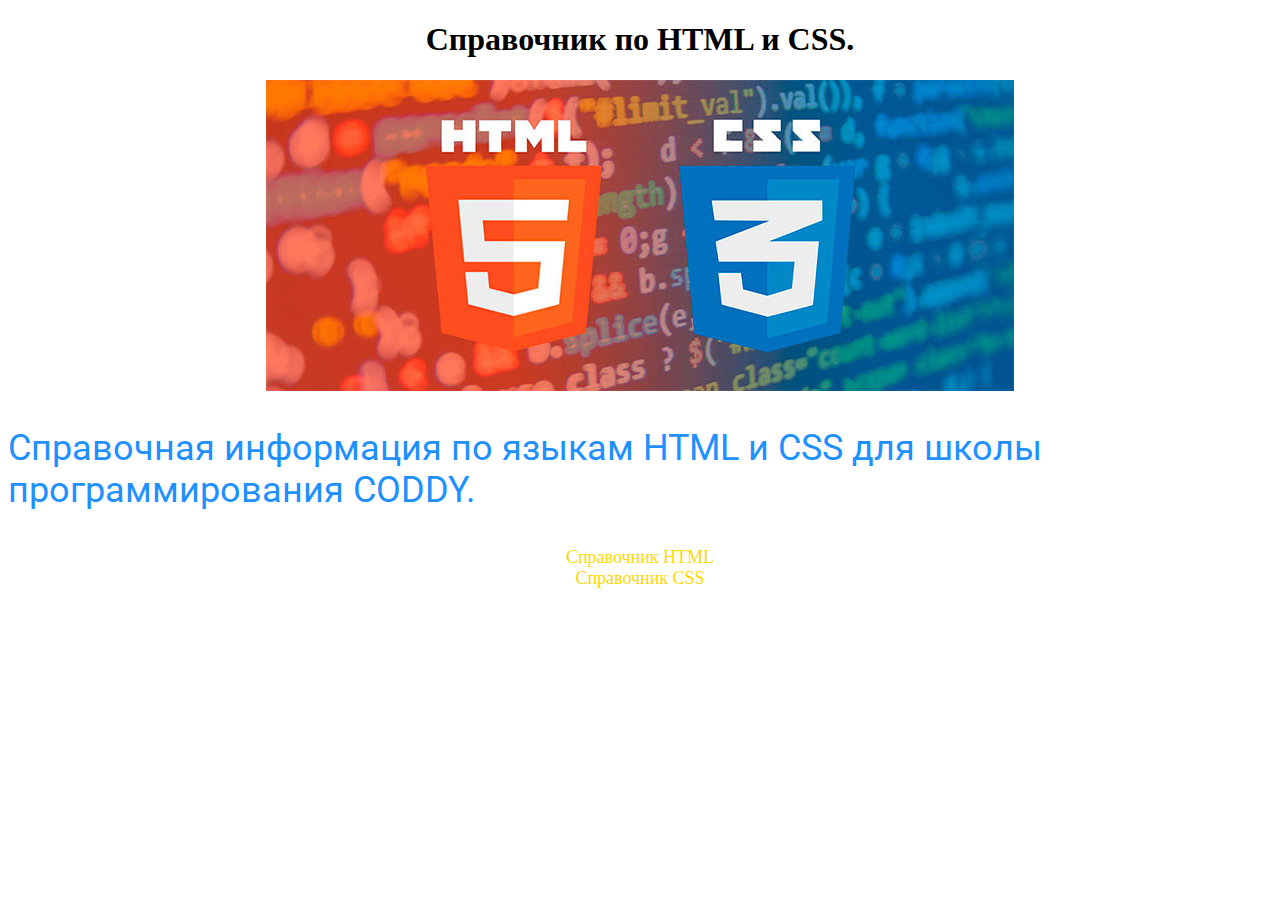
==== project-1/index.html @ dbadd1ea "Add files via upload" ====
<!DOCTYPE html>
<html lang="en">
<head>
	<meta charset="UTF-8">
	<title>Project-1</title>
	<link rel="stylesheet" href="style.css">
	<link href="https://fonts.googleapis.com/css?family=Roboto" rel="stylesheet">
</head>
<body>
	<h1>Справочник по HTML и CSS.</h1>
	<img src="img/img.jpg" alt="">
	<p>Справочная информация по языкам HTML и CSS для школы программирования CODDY.</p>
	<a href="page-1.html">Справочник HTML</a>
	<a href="page-2.html">Справочник CSS</a>
</body>
</html>
---- project-1/style.css ----
p{
	color: dodgerblue;
	font-size: 36px;
	font-family: 'Roboto', sans-serif;
}
h1{
	text-align: center;
}
img{
	display: block;
	margin: 0 auto
}
a{
	font-size: 18px;
	text-decoration: none;
	text-align: center;
	display: block;
	color: gold;
}
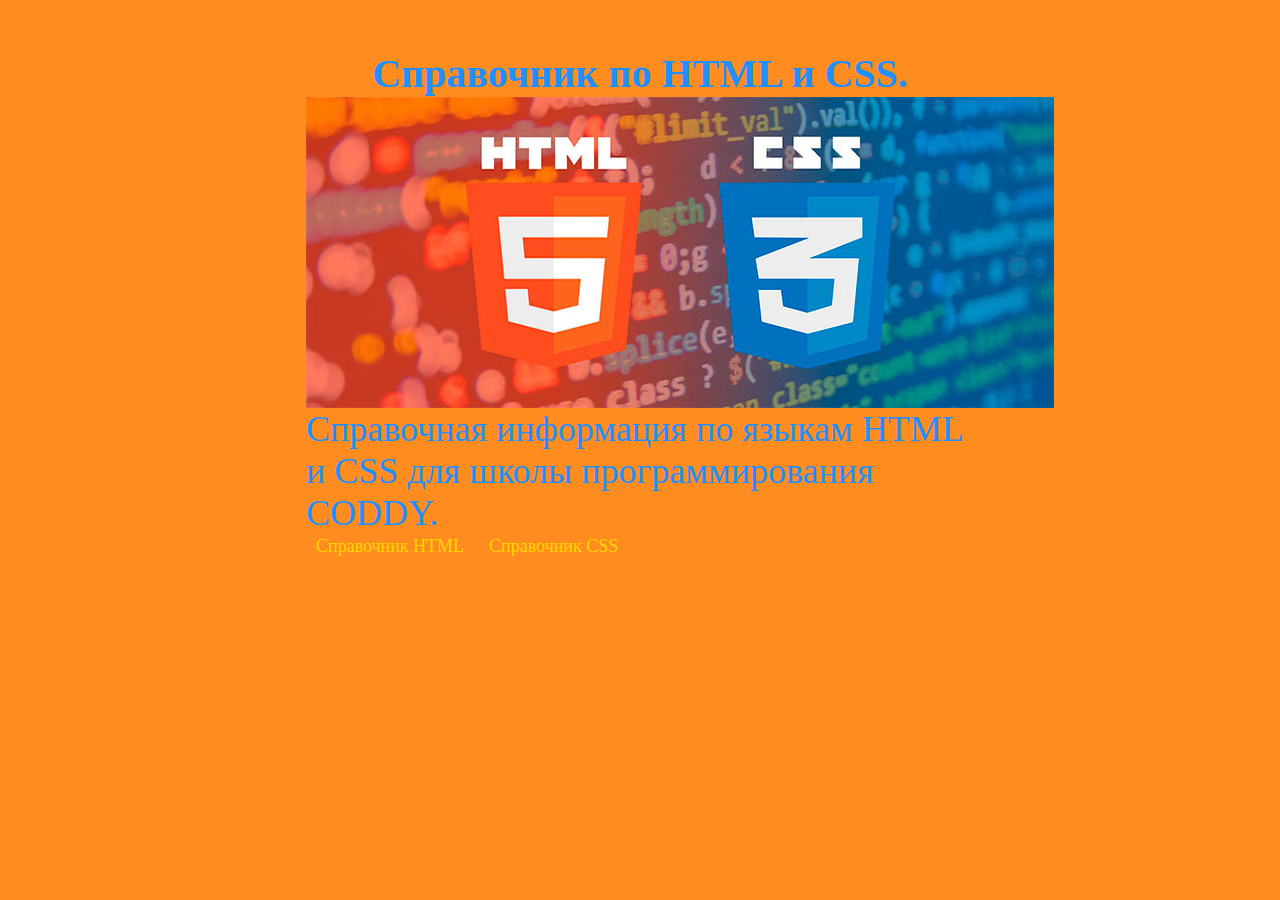
==== commit ce75e6d7: "Add files via upload" ====
--- a/project-1/index.html
+++ b/project-1/index.html
@@ -7,10 +7,12 @@
 	<link href="https://fonts.googleapis.com/css?family=Roboto" rel="stylesheet">
 </head>
 <body>
-	<h1>Справочник по HTML и CSS.</h1>
-	<img src="img/img.jpg" alt="">
-	<p>Справочная информация по языкам HTML и CSS для школы программирования CODDY.</p>
-	<a href="page-1.html">Справочник HTML</a>
-	<a href="page-2.html">Справочник CSS</a>
+	<div class="content">
+		<h1>Справочник по HTML и CSS.</h1>
+		<img src="img/img.jpg" alt="">
+		<p>Справочная информация по языкам HTML и CSS для школы программирования CODDY.</p>
+		<a href="page-1.html">Справочник HTML</a>
+		<a href="page-2.html">Справочник CSS</a>
+	</div>
 </body>
 </html>--- a/project-1/style.css
+++ b/project-1/style.css
@@ -1,14 +1,30 @@
+*{
+   padding: 0;
+   margin: 0;
+   box-sizing: border-box;
+}
+body{
+	font-size: 20px;
+	font-family: 'Roboto'sans-serif;
+	background-color: #ff8c1e;
+	color: dodgerblue; 
+} 
 p{
-	color: dodgerblue;
 	font-size: 36px;
-	font-family: 'Roboto', sans-serif;
 }
 h1{
 	text-align: center;
 }
+.content{
+	width: 60%;
+	margin: 0 auto;
+	padding: 50px;
+	background-color: #f0f0f0
+	box-shadow: 0 0 20px 0 rgba(0,0,0,0,4);
+}
 img{
 	display: block;
-	margin: 0 auto
+	margin: 0 auto;
 }
 a{
 	font-size: 18px;
@@ -16,4 +32,9 @@
 	text-align: center;
 	display: block;
 	color: gold;
+	display: inline-block;
+	margin: 0 10px;
+}
+table{
+	font-size: 18px;
 }